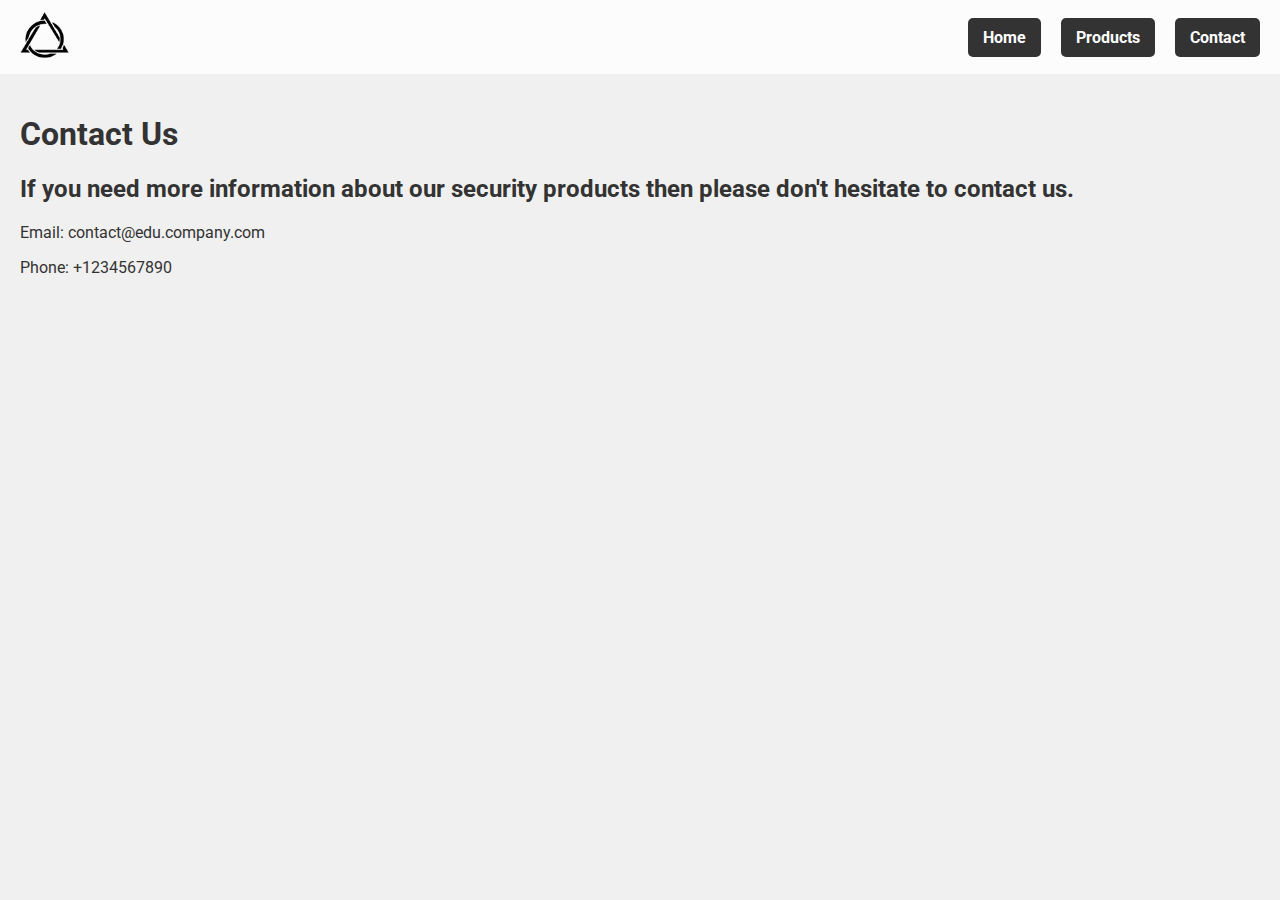
==== contact.html @ cd0a8977 "first commit" ====
<!DOCTYPE html>
<html lang="en">
<head>
    <meta charset="UTF-8">
    <meta name="viewport" content="width=device-width, initial-scale=1.0">
    <title>Contact Us</title>
    <link href="https://fonts.googleapis.com/css2?family=Roboto:wght@400;700&display=swap" rel="stylesheet">
    <link rel="stylesheet" href="styles.css">
</head>
<body>
    <header>
        <div class="logo">
            <a href="index.html">
                <img src="logo.png" alt="Company Logo">
            </a>
        </div>
        <nav>
            <ul>
                <li><a href="index.html">Home</a></li>
                <li><a href="products.html">Products</a></li>
                <li><a href="contact.html">Contact</a></li>
            </ul>
        </nav>
    </header>
    <main>
        <h1>Contact Us</h1>
	<h2>If you need more information about our security products then please don't hesitate to contact us.</h2>
        <p>Email: contact@edu.company.com</p>
        <p>Phone: +1234567890</p>
    </main>
</body>
</html>
---- styles.css ----
body {
    font-family: 'Roboto', sans-serif;
    color: #333;
    margin: 0;
    padding: 0;
    background-color: #f0f0f0;
}

header {
    display: flex;
    justify-content: flex-start;
    align-items: center;
    background-color: rgba(255, 255, 255, 0.8);
    padding: 10px 20px;
}

nav {
    margin-left: auto;
}

nav ul {
    list-style: none;
    padding: 0;
    display: flex;
    gap: 20px;
}

nav a {
    text-decoration: none;
    color: white;
    font-weight: bold;
    background-color: #333;
    padding: 10px 15px;
    border-radius: 5px;
    transition: background-color 0.3s;
}

nav a:hover {
    background-color: #555;
}

.logo img {
    height: 50px;
}

main {
    padding: 20px;
}

.product {
    margin-bottom: 20px;
}

.product img {
    max-width: 100%;
    height: auto;
}
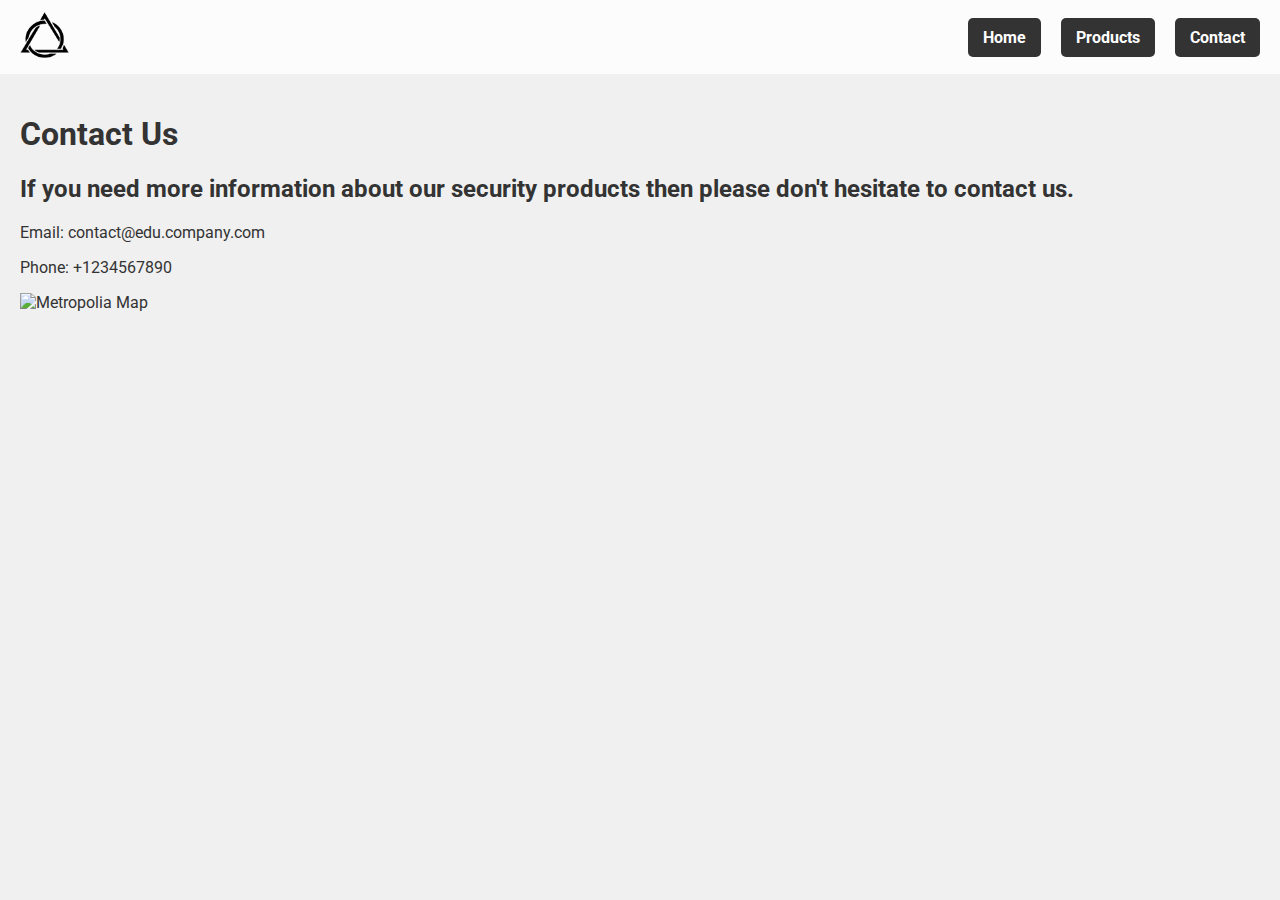
==== commit 42ecd9b3: "feat: Add map image to contact page for better location visibility" ====
--- a/contact.html
+++ b/contact.html
@@ -27,6 +27,9 @@
 	<h2>If you need more information about our security products then please don't hesitate to contact us.</h2>
         <p>Email: contact@edu.company.com</p>
         <p>Phone: +1234567890</p>
+        <div class="map">
+        	<img src="map.png" alt="Metropolia Map">
+        </div>
     </main>
 </body>
 </html>
